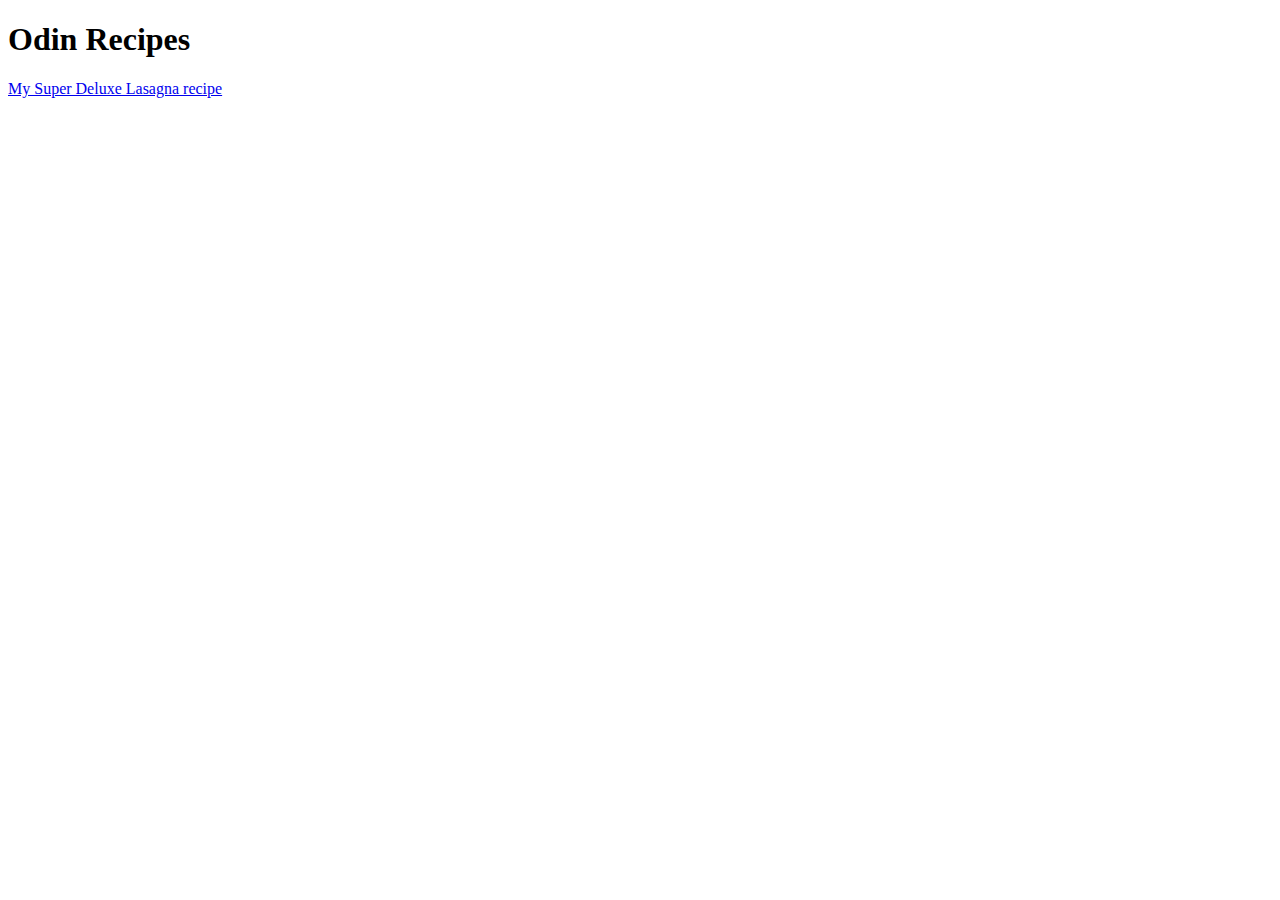
==== index.html @ 013aafb5 "Added homepage an recipes folder" ====
<!DOCTYPE html>
<html>
    <head>
        <title>Odin Project Recipes</title>
        <meta  charset="utf-8">
    </head>

<body>
    <h1>Odin Recipes</h1>
<a href="./recipes/lasagna.html">My Super Deluxe Lasagna recipe</a>


</body>
</html>
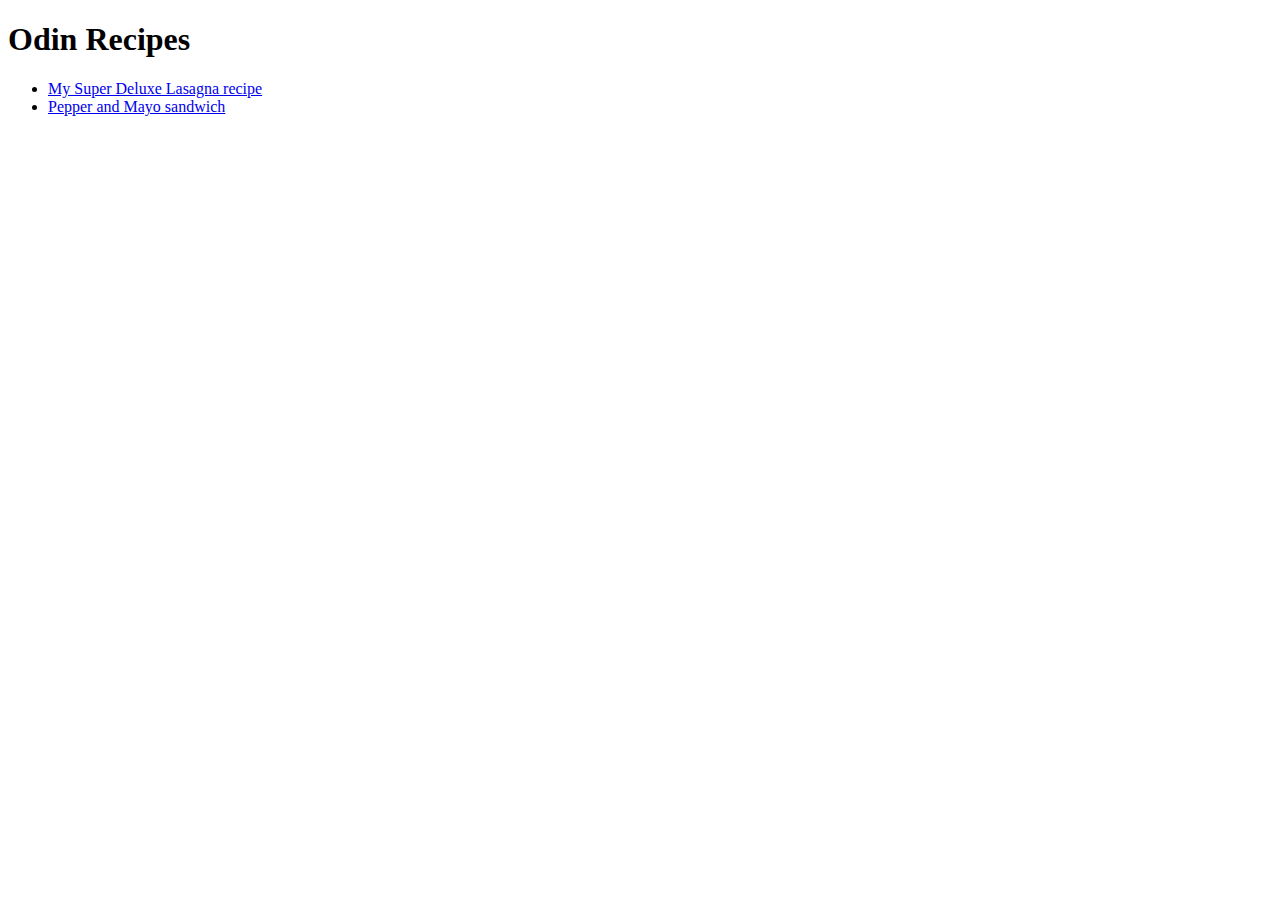
==== commit 40c962db: "Homepage update - link added to new recipe. New recipe added." ====
--- a/index.html
+++ b/index.html
@@ -7,7 +7,13 @@
 
 <body>
     <h1>Odin Recipes</h1>
-<a href="./recipes/lasagna.html">My Super Deluxe Lasagna recipe</a>
+    <ul>
+<li><a href="./recipes/lasagna.html">My Super Deluxe Lasagna recipe</li>
+<li><a href="./recipes/peppermayo.html">Pepper and Mayo sandwich</li>
+
+
+
+</ul>
 
 
 </body>
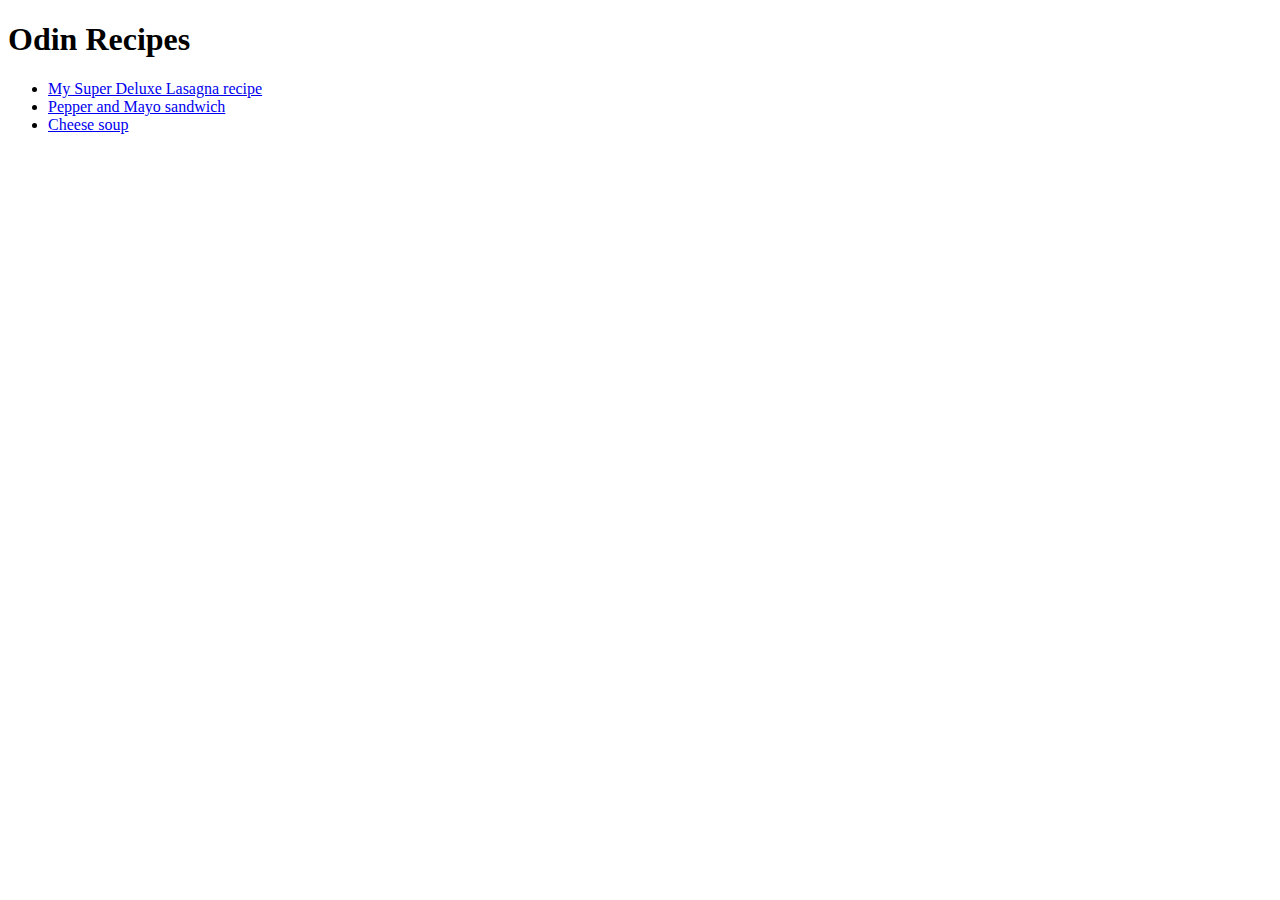
==== commit 19cacd18: "Homepage updated, new recipe added" ====
--- a/index.html
+++ b/index.html
@@ -10,7 +10,7 @@
     <ul>
 <li><a href="./recipes/lasagna.html">My Super Deluxe Lasagna recipe</li>
 <li><a href="./recipes/peppermayo.html">Pepper and Mayo sandwich</li>
-
+<li><a href="./recipes/cheesesoup.html">Cheese soup</li>
 
 
 </ul>
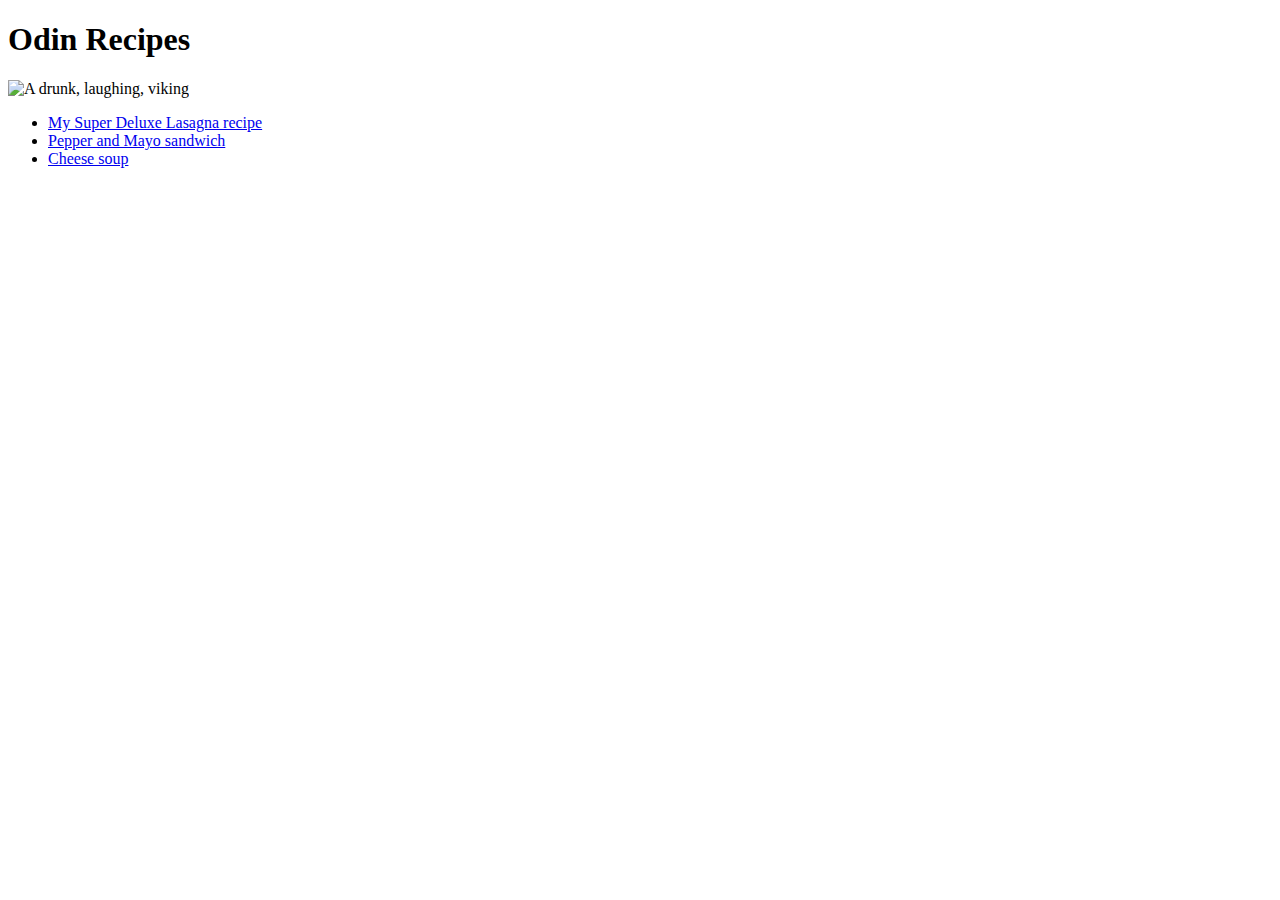
==== commit 180f1ac3: "Updates to homepage and all recipe pages" ====
--- a/index.html
+++ b/index.html
@@ -7,14 +7,13 @@
 
 <body>
     <h1>Odin Recipes</h1>
-    <ul>
-<li><a href="./recipes/lasagna.html">My Super Deluxe Lasagna recipe</li>
-<li><a href="./recipes/peppermayo.html">Pepper and Mayo sandwich</li>
-<li><a href="./recipes/cheesesoup.html">Cheese soup</li>
+    <img src="https://img.favpng.com/7/14/13/stickers-pack-telegram-vikings-clip-art-png-favpng-dQUiz0LNwUk4XQ44n21398Lc2.jpg" alt="A drunk, laughing, viking">
 
-
+<ul>
+    <li><a href="./recipes/lasagna.html">My Super Deluxe Lasagna recipe</li>
+    <li><a href="./recipes/peppermayo.html">Pepper and Mayo sandwich</li>
+    <li><a href="./recipes/cheesesoup.html">Cheese soup</li>
 </ul>
-
 
 </body>
 </html>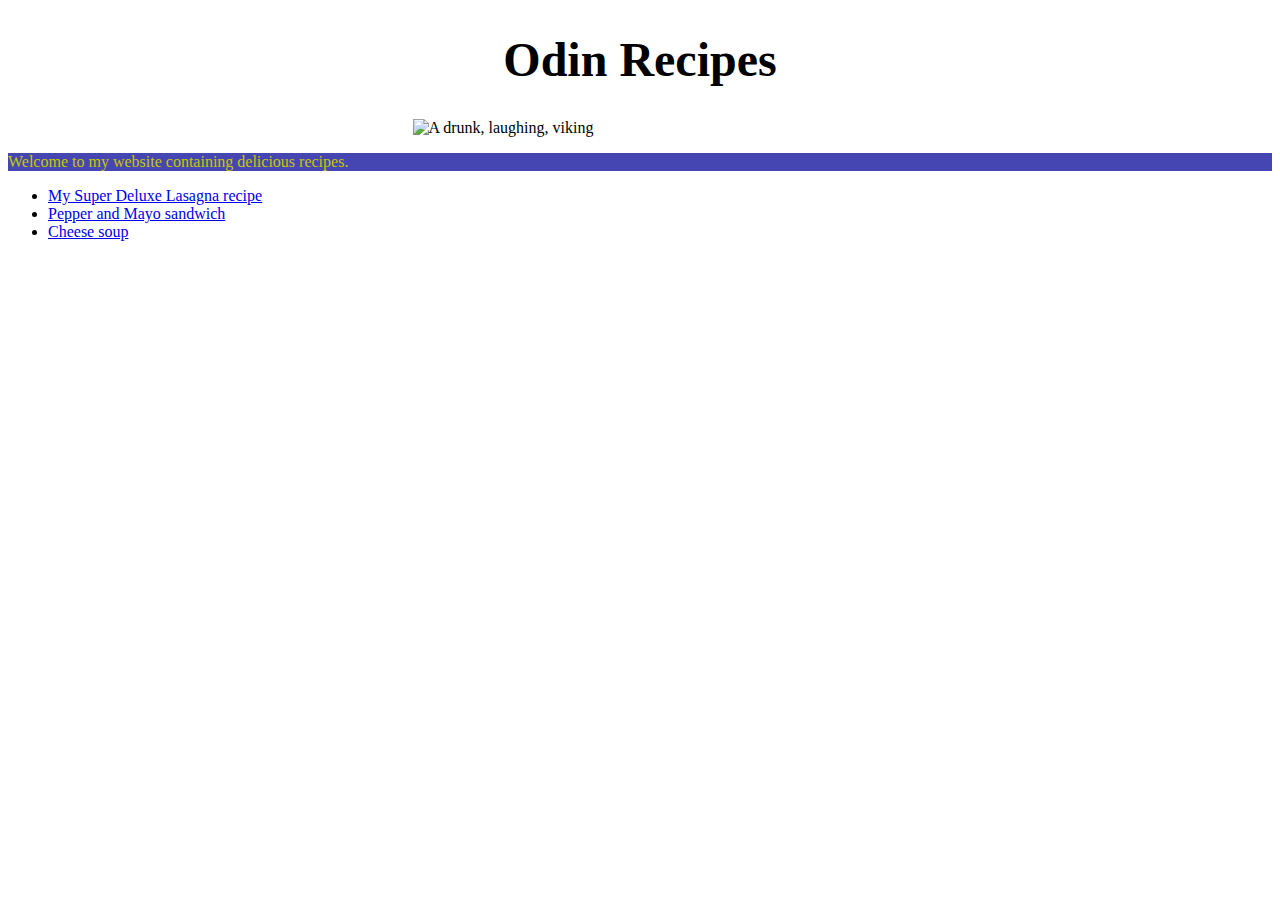
==== commit 9b41cc2b: "Homepage updated, css additions" ====
--- a/index.html
+++ b/index.html
@@ -3,11 +3,16 @@
     <head>
         <title>Odin Project Recipes</title>
         <meta  charset="utf-8">
+        <link rel="stylesheet" href="./css/styles.css">
     </head>
 
 <body>
     <h1>Odin Recipes</h1>
     <img src="https://img.favpng.com/7/14/13/stickers-pack-telegram-vikings-clip-art-png-favpng-dQUiz0LNwUk4XQ44n21398Lc2.jpg" alt="A drunk, laughing, viking">
+    
+    <div class="yellowfont">
+    <p>Welcome to my website containing delicious recipes.</p></div>
+
 
 <ul>
     <li><a href="./recipes/lasagna.html">My Super Deluxe Lasagna recipe</li>
--- a/css/styles.css
+++ b/css/styles.css
@@ -0,0 +1,24 @@
+/* Styles */
+
+p {
+    background-color:rgb(70, 70, 179);
+}
+
+.yellowfont {
+    color:rgb(199, 199, 0);
+}
+
+h1 {
+    text-align: center;
+    font-family: Georgia, 'Times New Roman', Times, serif;
+    font-size: 48px;
+}
+
+img {
+    height: auto;
+    width: 455px;
+    display: block;
+    margin-left: auto;
+    margin-right: auto;
+
+}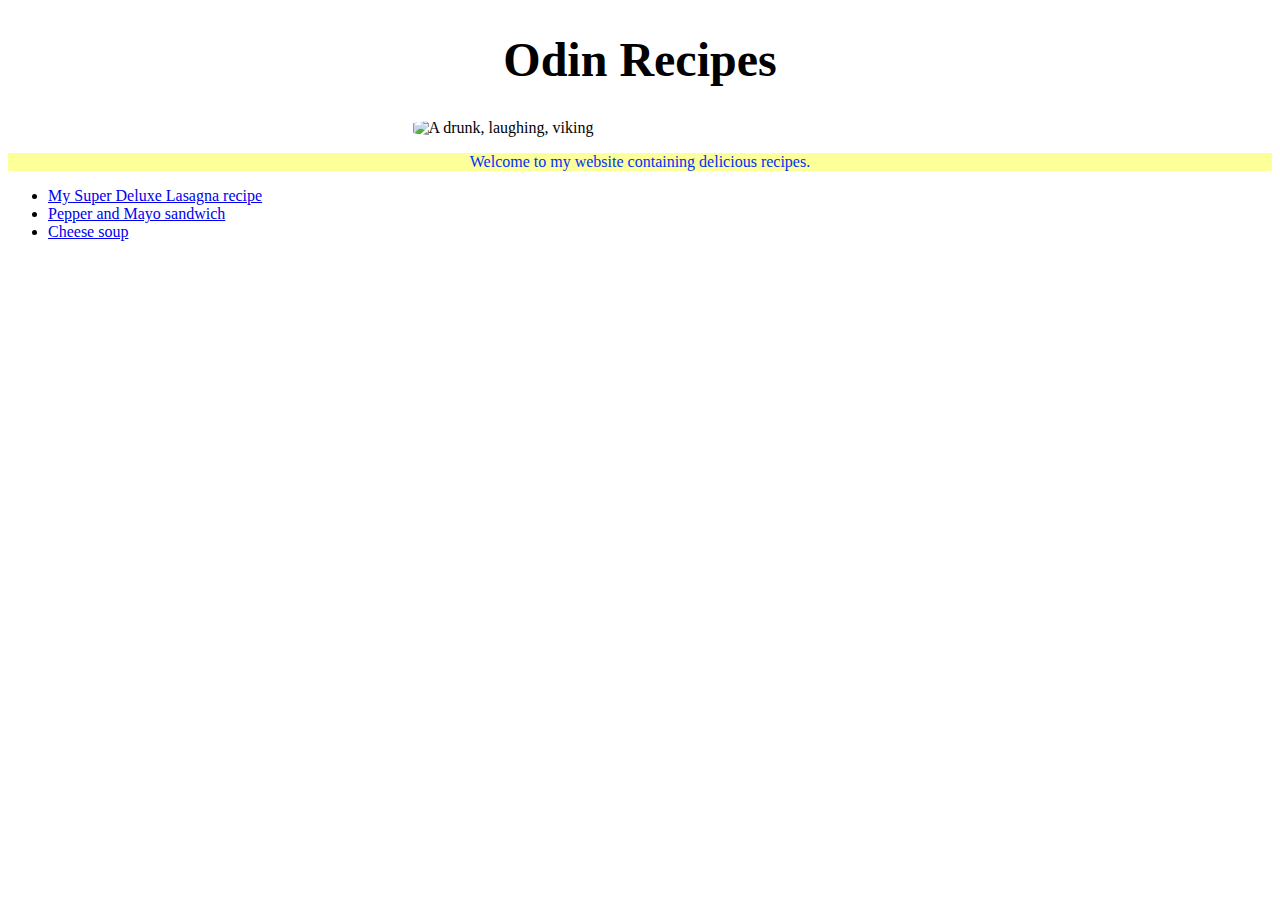
==== commit 7dbc35d0: "paragraph font colour changed. tweaks to images on all pages" ====
--- a/index.html
+++ b/index.html
@@ -10,7 +10,7 @@
     <h1>Odin Recipes</h1>
     <img src="https://img.favpng.com/7/14/13/stickers-pack-telegram-vikings-clip-art-png-favpng-dQUiz0LNwUk4XQ44n21398Lc2.jpg" alt="A drunk, laughing, viking">
     
-    <div class="yellowfont">
+    <div class="bluefont">
     <p>Welcome to my website containing delicious recipes.</p></div>
 
 
--- a/css/styles.css
+++ b/css/styles.css
@@ -1,11 +1,12 @@
 /* Styles */
 
 p {
-    background-color:rgb(70, 70, 179);
+    background-color:rgb(253, 255, 152);
+    text-align: center;
 }
 
-.yellowfont {
-    color:rgb(199, 199, 0);
+.bluefont {
+    color:rgb(0, 46, 253);
 }
 
 h1 {
@@ -20,5 +21,6 @@
     display: block;
     margin-left: auto;
     margin-right: auto;
+    border-radius: 25%;
 
 }